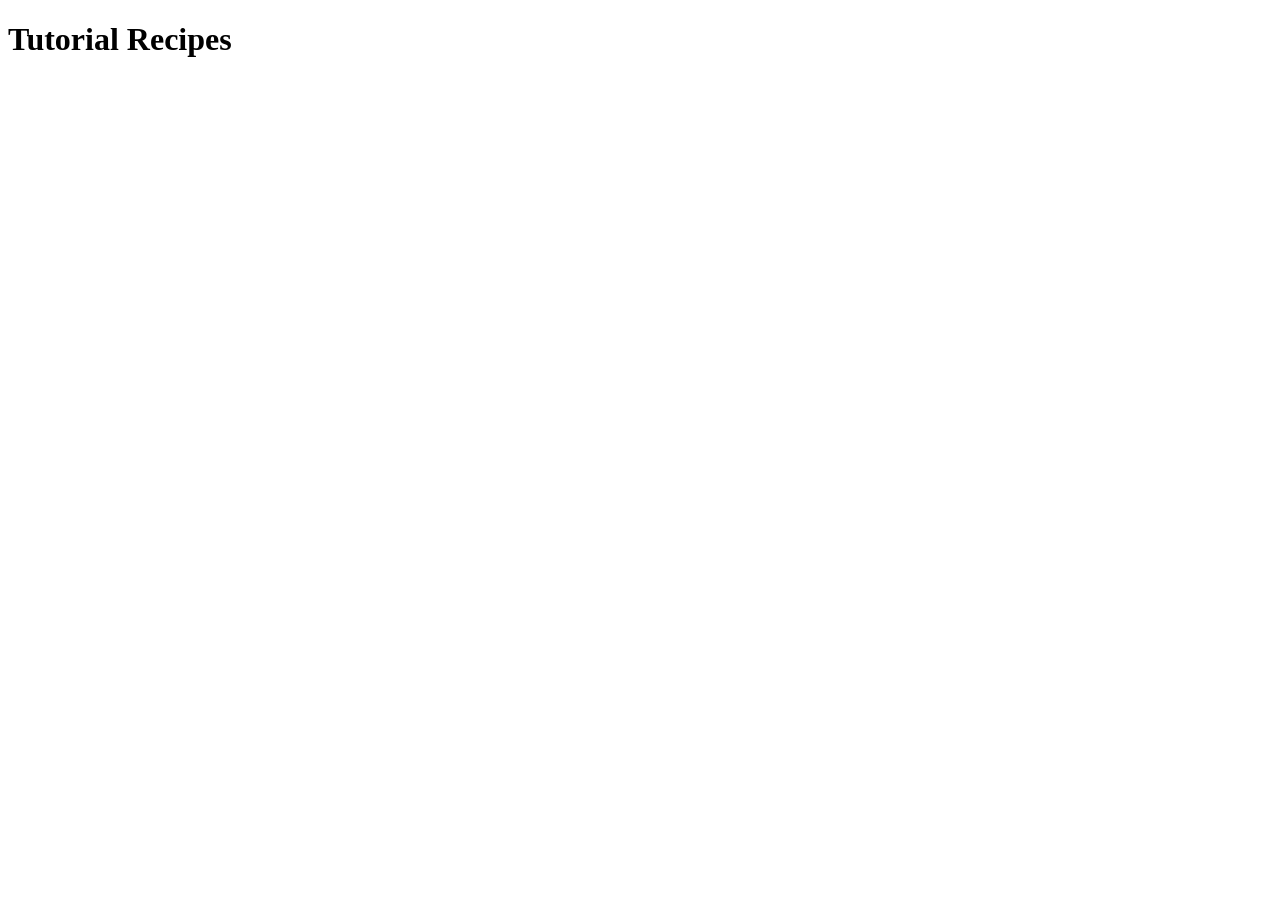
==== index.html @ 22cb6d07 "Add and modify index and lasagna with header" ====
<!doctype html>
<html lang="en">
  <head>
    <meta charset="UTF-8" />
    <meta name="viewport" content="width=device-width, initial-scale=1.0" />
    <title>Document</title>
  </head>
  <body>
    <h1>Tutorial Recipes</h1>
  </body>
</html>
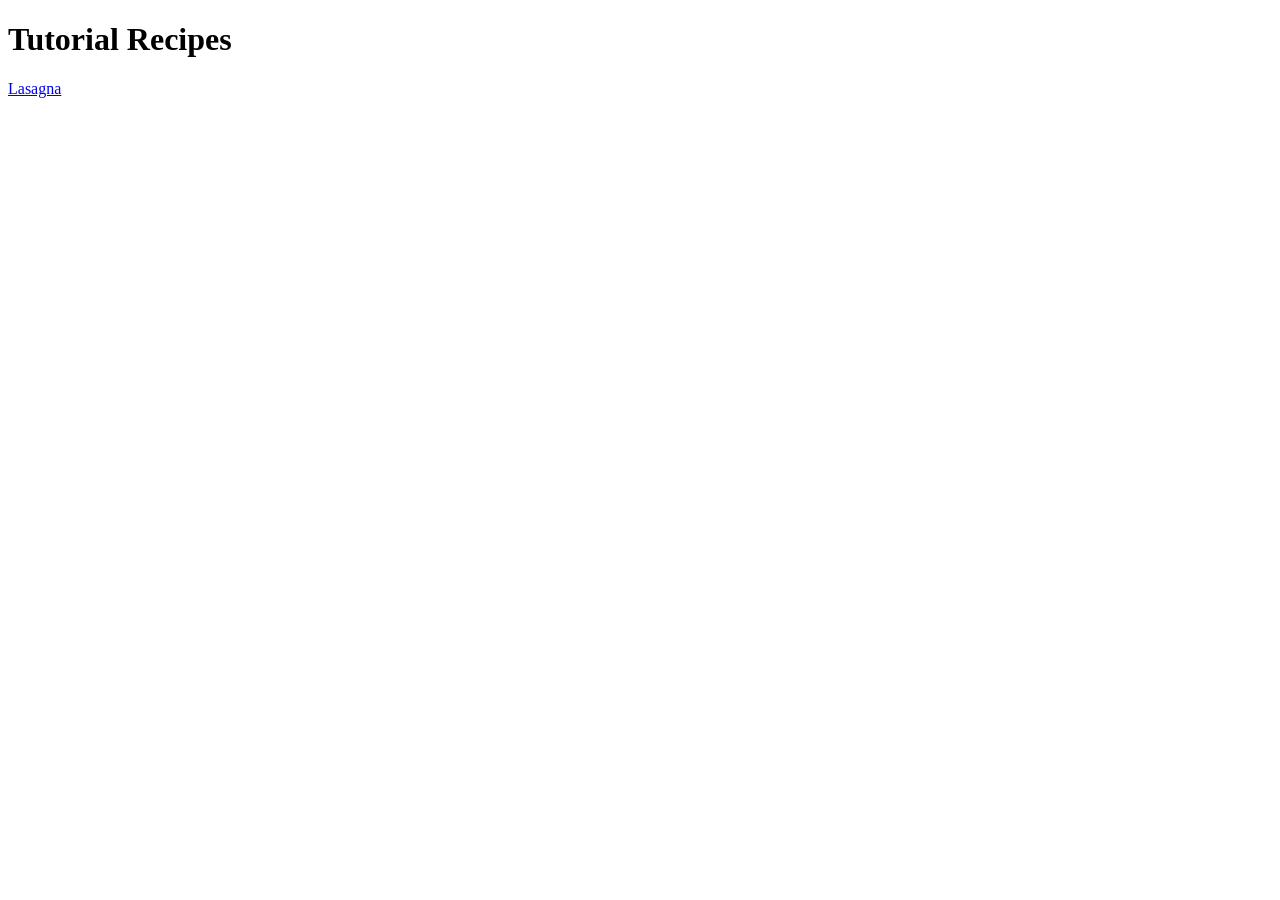
==== commit ef2b0798: "Add 2 links linking home and lasagna pages" ====
--- a/index.html
+++ b/index.html
@@ -7,5 +7,6 @@
   </head>
   <body>
     <h1>Tutorial Recipes</h1>
+    <a href="recipes/lasagna.html">Lasagna</a>
   </body>
 </html>
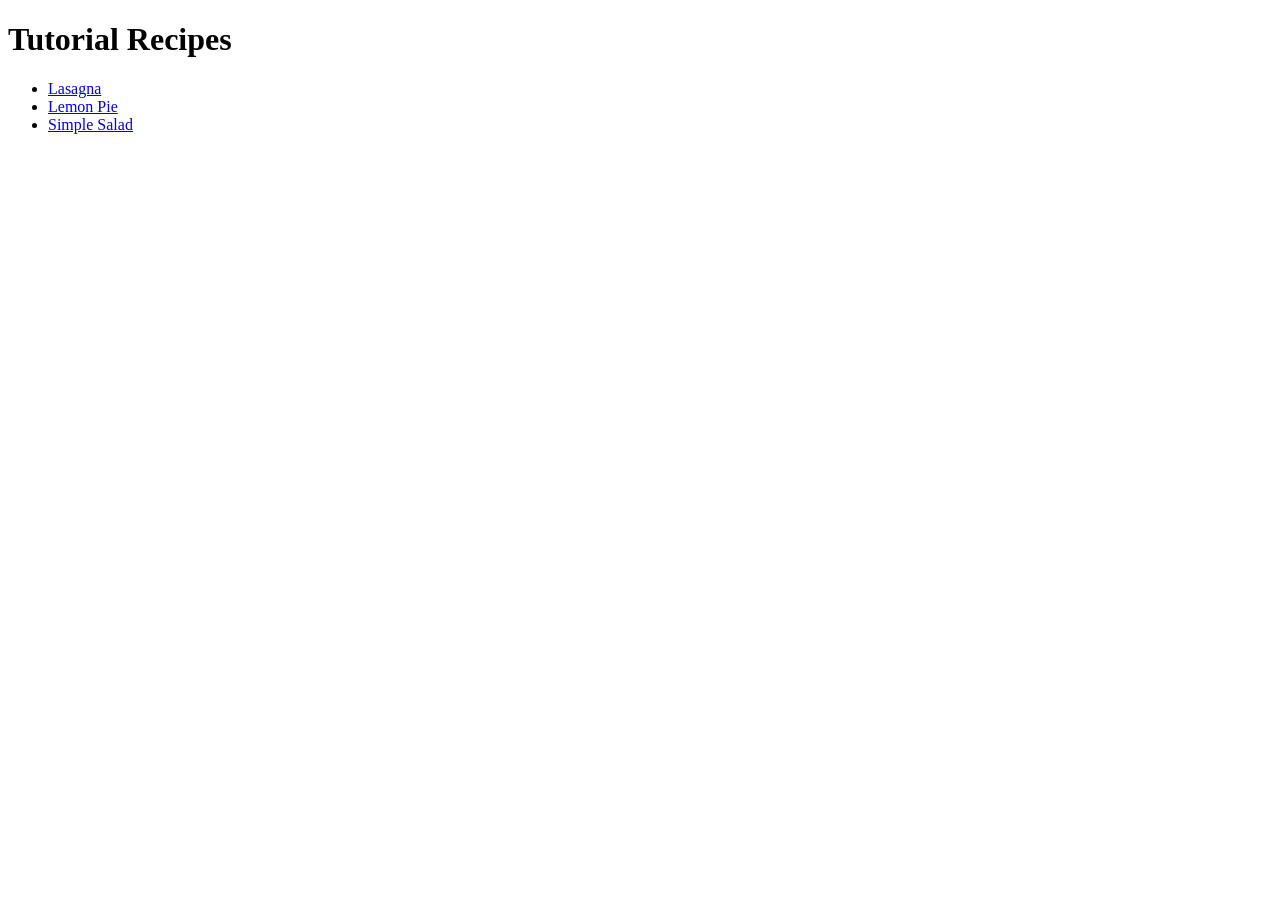
==== commit d40bcd9e: "Add lemon pie and simple salad recipes" ====
--- a/index.html
+++ b/index.html
@@ -3,10 +3,14 @@
   <head>
     <meta charset="UTF-8" />
     <meta name="viewport" content="width=device-width, initial-scale=1.0" />
-    <title>Document</title>
+    <title>Tutorial Recipes</title>
   </head>
   <body>
     <h1>Tutorial Recipes</h1>
-    <a href="recipes/lasagna.html">Lasagna</a>
+    <ul>
+      <li><a href="recipes/lasagna.html">Lasagna</a></li>
+      <li><a href="recipes/lemon-pie.html">Lemon Pie</a></li>
+      <li><a href="recipes/simple-salad.html">Simple Salad</a></li>
+    </ul>
   </body>
 </html>
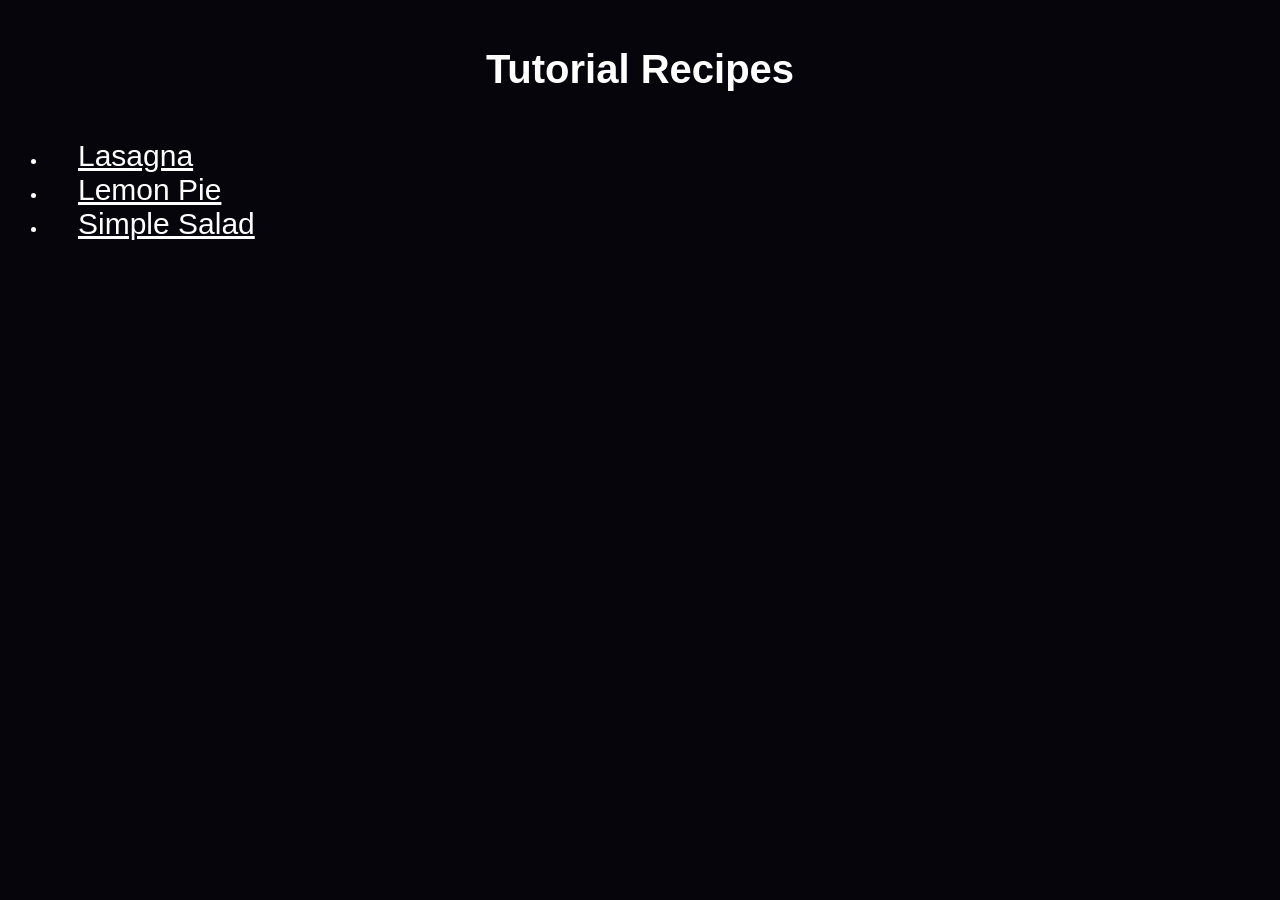
==== commit 2bb4d0b9: "Add styling to all files" ====
--- a/index.html
+++ b/index.html
@@ -4,6 +4,7 @@
     <meta charset="UTF-8" />
     <meta name="viewport" content="width=device-width, initial-scale=1.0" />
     <title>Tutorial Recipes</title>
+    <link rel="stylesheet" href="style.css" />
   </head>
   <body>
     <h1>Tutorial Recipes</h1>
--- a/style.css
+++ b/style.css
@@ -0,0 +1,29 @@
+* {
+  background-color: rgb(5, 5, 11);
+  color: white;
+  font-family: Arial, Helvetica, sans-serif;
+}
+h1 {
+  padding: 20px;
+  text-align: center;
+  font-size: 40px;
+}
+
+h2 {
+  text-align: center;
+}
+
+p {
+  padding: 0 10px;
+  font-size: 18px;
+}
+
+a {
+  color: white;
+  font-size: 30px;
+  margin: 30px;
+}
+
+li {
+  font-size: 18px;
+}
